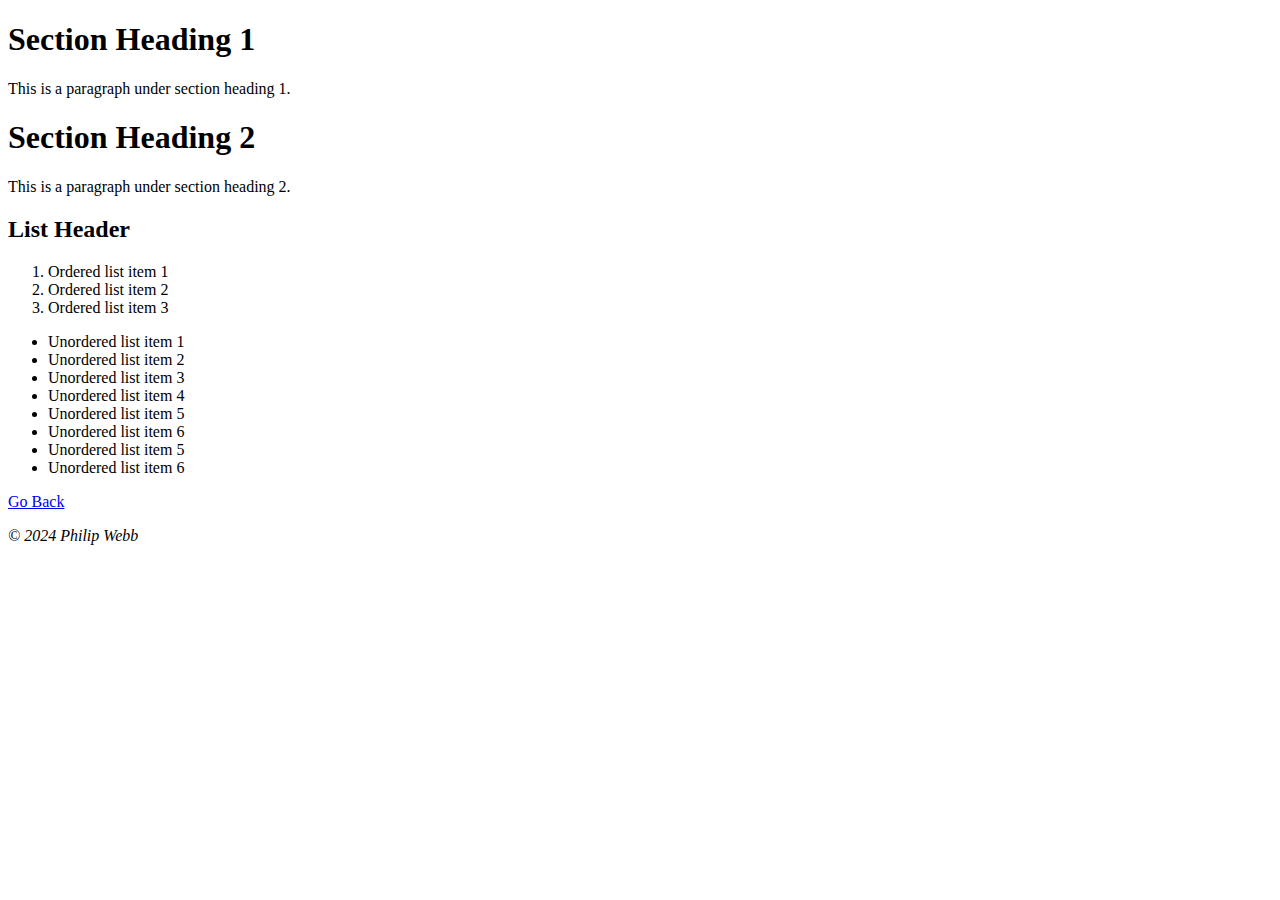
==== css-styling.html @ 733d20d1 "2.2 Commit - Corrections" ====
<!DOCTYPE html>
<html lang="en">
<head>
    <meta charset="UTF-8">
    <meta name="viewport" content="width=device-width, initial-scale=1.0">
    <title>Classwork</title>
    <link rel="stylesheet" href="/Week-02/Class-04/html/classwork-01/styles.css">
</head>
<body>
    <section>
        <h1 class="section-heading">Section Heading 1</h1>
        <p>This is a paragraph under section heading 1.</p>
    </section>

    <section>
        <h1 class="section-heading">Section Heading 2</h1>
        <p>This is a paragraph under section heading 2.</p>
    </section>

    <section>
        <h2 class="list-header">List Header</h2>
        <ol>
            <li>Ordered list item 1</li>
            <li>Ordered list item 2</li>
            <li>Ordered list item 3</li>
        </ol>
        <ul>
            <li>Unordered list item 1</li>
            <li>Unordered list item 2</li>
            <li>Unordered list item 3</li>
            <li>Unordered list item 4</li>
            <li>Unordered list item 5</li>
            <li>Unordered list item 6</li>
            <li>Unordered list item 5</li>
            <li>Unordered list item 6</li>
        </ul>
    </section>
    <footer style="clear: both;">
        <a href="/Week-02/Class-04/html/classwork.html">Go Back</a>
        <p style="font-style: italic;">&copy; 2024 Philip Webb</p>
    </footer>
    
</body>
</html>
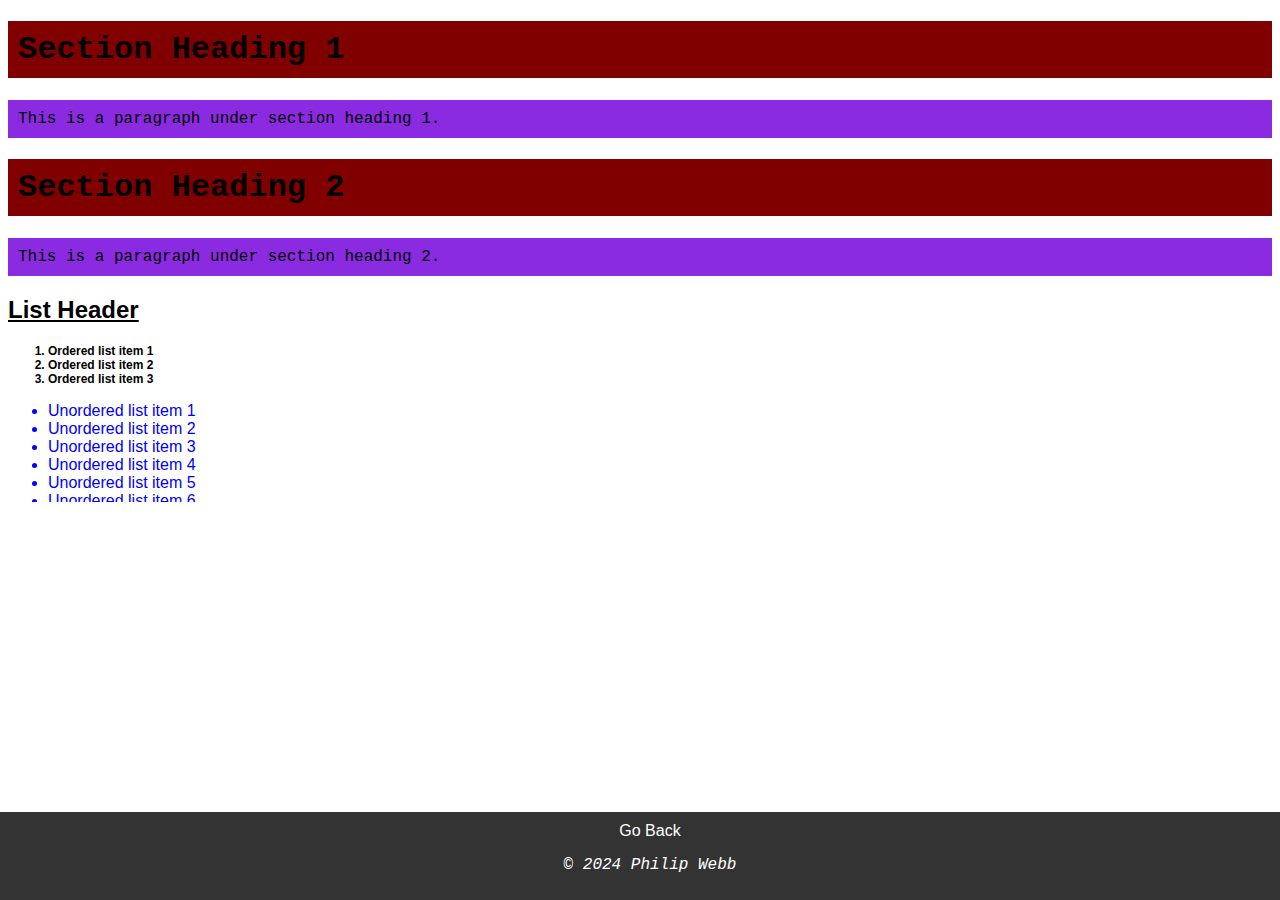
==== commit ad8c59eb: "2.5 Commit - Correction" ====
--- a/css-styling.html
+++ b/css-styling.html
@@ -3,8 +3,8 @@
 <head>
     <meta charset="UTF-8">
     <meta name="viewport" content="width=device-width, initial-scale=1.0">
-    <title>Classwork</title>
-    <link rel="stylesheet" href="/Week-02/Class-04/html/classwork-01/styles.css">
+    <title>CSS Styling Classwork</title>
+    <link rel="stylesheet" href="./classwork-01/styles.css">
 </head>
 <body>
     <section>
@@ -36,7 +36,7 @@
         </ul>
     </section>
     <footer style="clear: both;">
-        <a href="/Week-02/Class-04/html/classwork.html">Go Back</a>
+        <a href="./classwork.html">Go Back</a>
         <p style="font-style: italic;">&copy; 2024 Philip Webb</p>
     </footer>
     
--- a/classwork-01/styles.css
+++ b/classwork-01/styles.css
@@ -0,0 +1,71 @@
+body {
+  font-family: Arial, sans-serif;
+}
+
+.section-heading {
+  padding: 10px;
+  background-color: maroon;
+  font-family: 'Courier New', Courier, monospace;
+}
+
+p {
+  padding: 10px;
+  background-color: blueviolet;
+  font-family: 'Courier New', Courier, monospace;
+}
+
+.list-header {
+  text-decoration: underline;
+}
+
+ol li {
+  font-weight: bold;
+  font-size: 12px;
+}
+
+ul {
+  color: blue;
+  max-height: 100px;
+  width: 50vw;
+  overflow-y: scroll;
+  list-style-type: disc;
+}
+
+ul li {
+  font-size: 16px; /* Optional: You can specify a different font size for the unordered list items if needed */
+}
+
+    /* Style for the footer */
+    footer {
+      clear: both;
+      color: white;
+      text-align: center;        
+      margin: 0; /* Remove default margin */
+      padding: 10px; /* Remove default padding */
+      justify-content: center; /* Center the items */
+      background-color: #333; /* Dark background for the nav */
+      position: fixed; /* Fix the footer to the bottom */
+      width: 100%; /* Make the footer full width */
+      bottom: 0; /* Position it at the bottom */
+      left: 0; /* Align to the left edge */
+      z-index: 1000; /* Ensure it stays on bottom */
+
+    }
+
+    footer a {
+      color: white;
+      text-decoration: none;
+      padding: 0 5px;
+    }
+
+    footer a:hover {
+      text-decoration: underline;
+    }
+
+    footer p{
+      color: white;
+      background-color: #333; /* Dark background for the nav */
+      padding: 0%;
+    }
+
+
